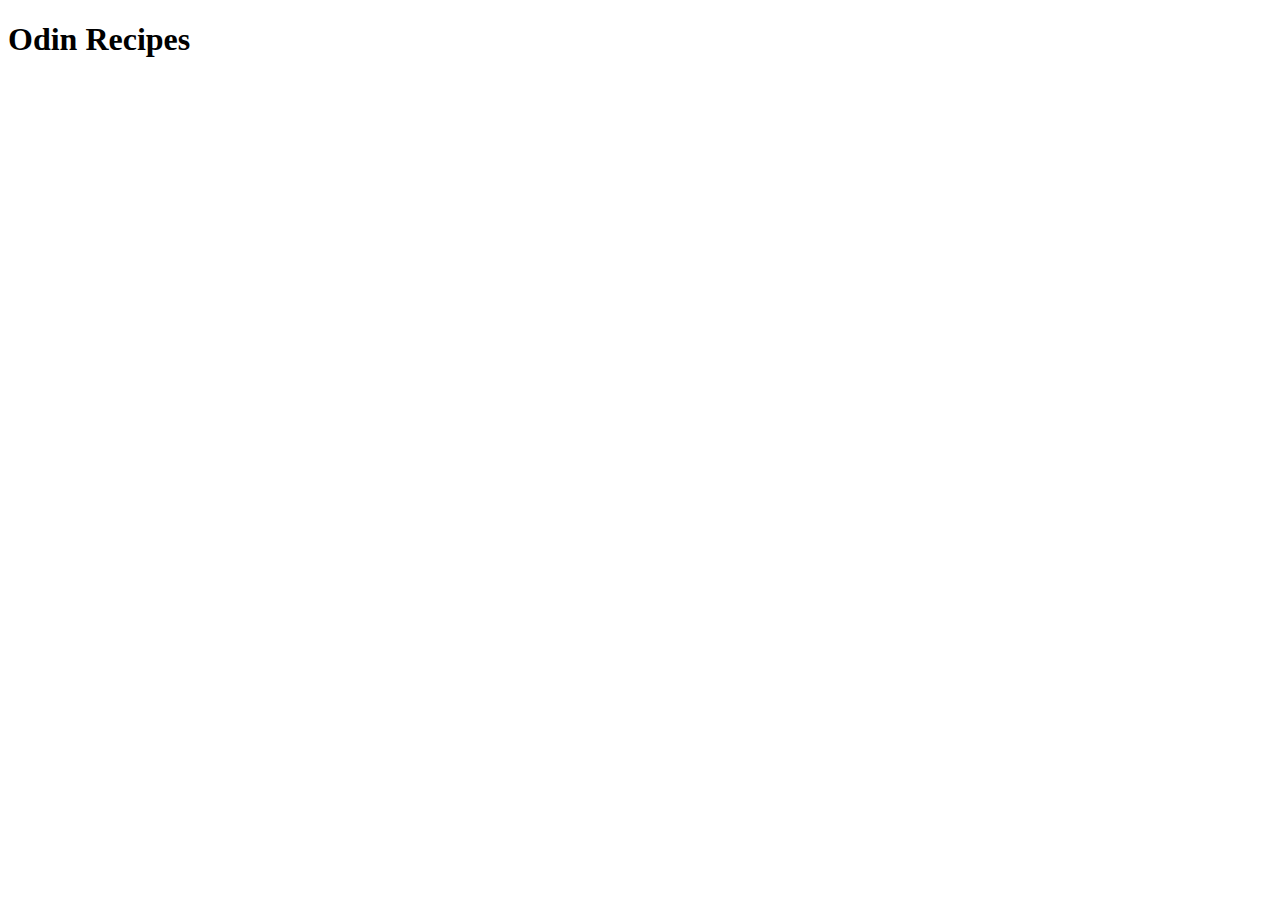
==== index.html @ 79234789 "created index.html" ====
<!DOCTYPE html>
<html lang="en">
<head>
    <meta charset="UTF-8">
    <meta name="viewport" content="width=device-width, initial-scale=1.0">
    <title>Odin Recipes</title>
</head>
<body>
    <h1> Odin Recipes </h1>
</body>
</html>
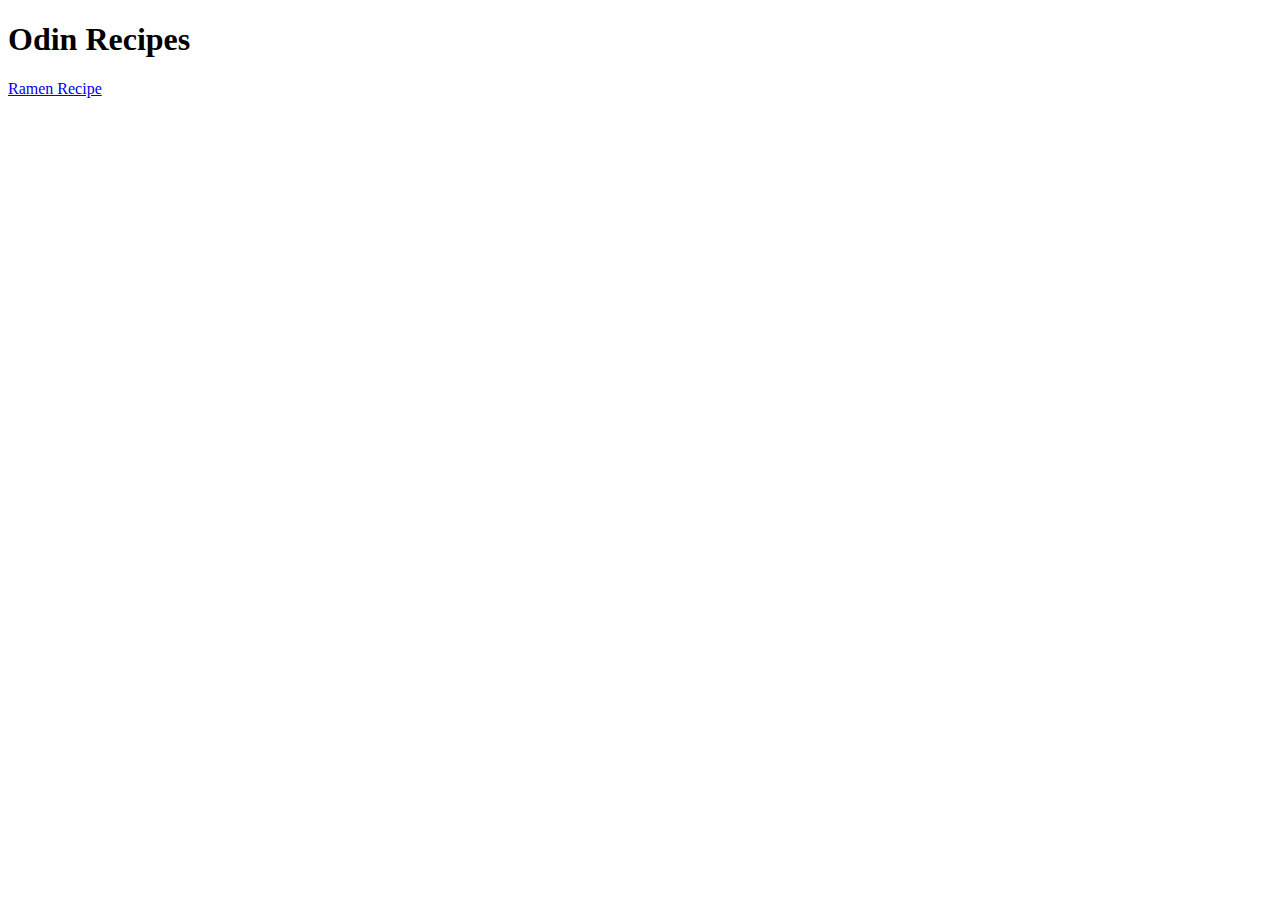
==== commit 1ae0ab7e: "Created Hyperlink to Ramen Recipe" ====
--- a/index.html
+++ b/index.html
@@ -7,5 +7,6 @@
 </head>
 <body>
     <h1> Odin Recipes </h1>
+    <a href="recipes/ramen.html"> Ramen Recipe </a>
 </body>
 </html>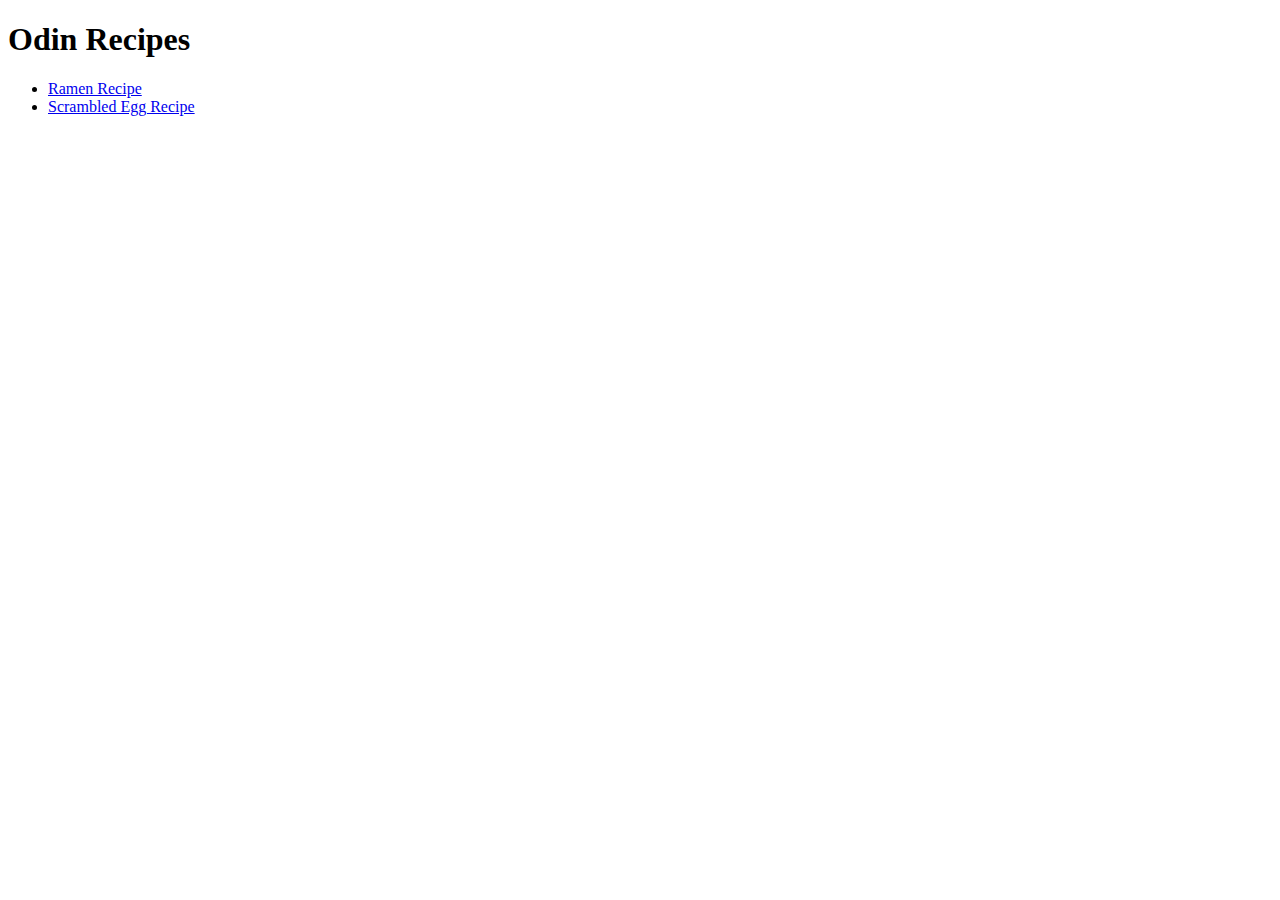
==== commit a07eaa9c: "Created unordered list" ====
--- a/index.html
+++ b/index.html
@@ -7,6 +7,9 @@
 </head>
 <body>
     <h1> Odin Recipes </h1>
-    <a href="recipes/ramen.html"> Ramen Recipe </a>
-</body>
+    <ul> 
+        <li> <a href="recipes/ramen.html"> Ramen Recipe </a> </li>
+        <li> <a href="recipes/scrambledegg.html"> Scrambled Egg Recipe </a> </li>
+    </ul>
+    </body>
 </html>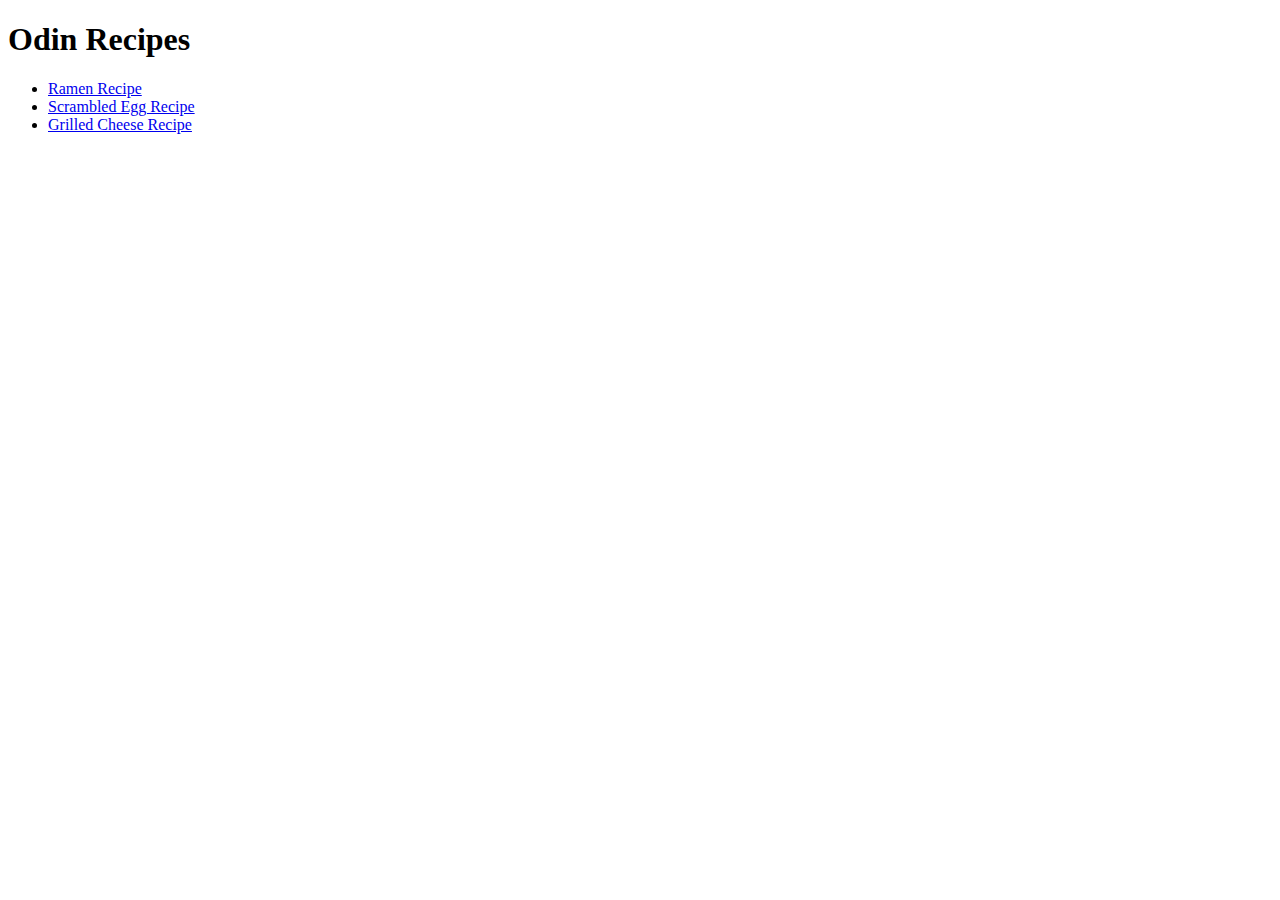
==== commit fdf479eb: "Created link" ====
--- a/index.html
+++ b/index.html
@@ -10,6 +10,7 @@
     <ul> 
         <li> <a href="recipes/ramen.html"> Ramen Recipe </a> </li>
         <li> <a href="recipes/scrambledegg.html"> Scrambled Egg Recipe </a> </li>
+        <li> <a href="recipes/grilledcheese.html"> Grilled Cheese Recipe </a> </li>
     </ul>
     </body>
 </html>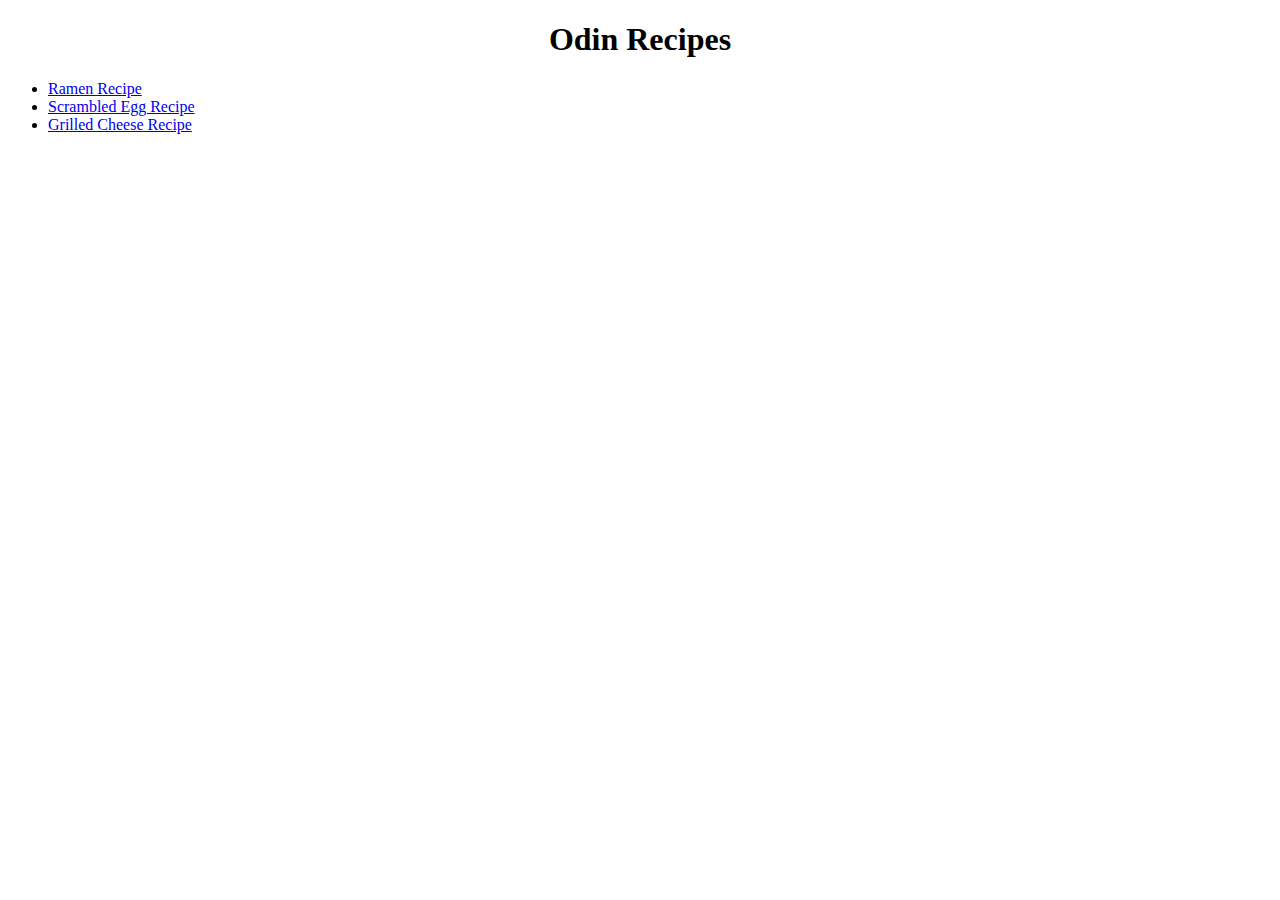
==== commit c3cec205: "Add: class for home heading" ====
--- a/index.html
+++ b/index.html
@@ -4,9 +4,10 @@
     <meta charset="UTF-8">
     <meta name="viewport" content="width=device-width, initial-scale=1.0">
     <title>Odin Recipes</title>
+    <link rel="stylesheet" href="style.css">
 </head>
 <body>
-    <h1> Odin Recipes </h1>
+    <h1 class="home-heading"> Odin Recipes </h1>
     <ul> 
         <li> <a href="recipes/ramen.html"> Ramen Recipe </a> </li>
         <li> <a href="recipes/scrambledegg.html"> Scrambled Egg Recipe </a> </li>
--- a/style.css
+++ b/style.css
@@ -0,0 +1,3 @@
+.home-heading {
+    text-align: center;
+}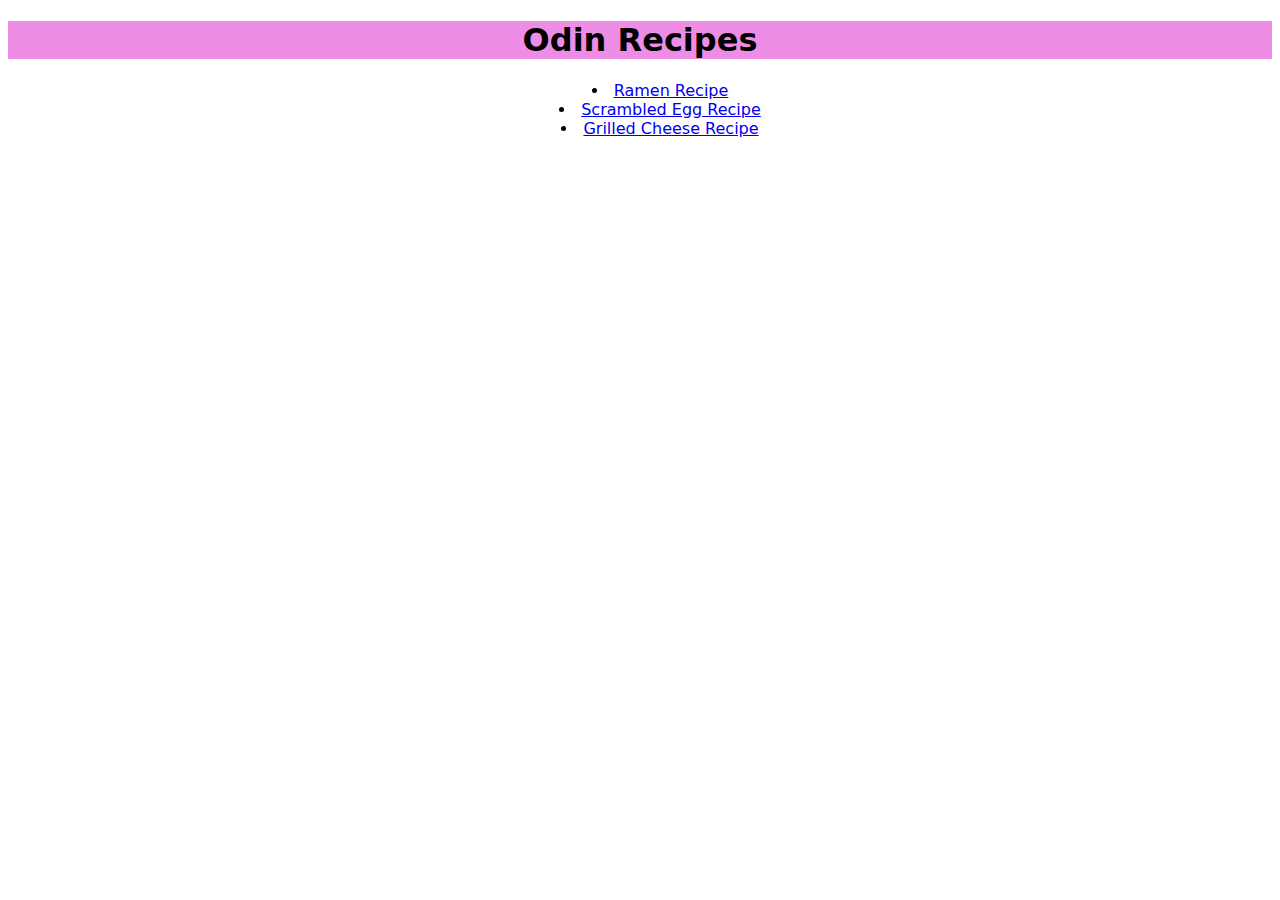
==== commit d45555ab: "Add: Pink background to header" ====
--- a/index.html
+++ b/index.html
@@ -7,8 +7,8 @@
     <link rel="stylesheet" href="style.css">
 </head>
 <body>
-    <h1 class="home-heading"> Odin Recipes </h1>
-    <ul> 
+    <h1 class="heading"> Odin Recipes </h1>
+    <ul class="recipe-link"> 
         <li> <a href="recipes/ramen.html"> Ramen Recipe </a> </li>
         <li> <a href="recipes/scrambledegg.html"> Scrambled Egg Recipe </a> </li>
         <li> <a href="recipes/grilledcheese.html"> Grilled Cheese Recipe </a> </li>
--- a/style.css
+++ b/style.css
@@ -1,3 +1,12 @@
-.home-heading {
+.heading, .recipe-link {
     text-align: center;
+    font-family: system-ui, -apple-system, BlinkMacSystemFont, 'Segoe UI', Roboto, Oxygen, Ubuntu, Cantarell, 'Open Sans', 'Helvetica Neue', sans-serif;
+}
+
+.heading {
+    background-color: rgb(237, 141, 229);
+}
+
+.recipe-link {
+    list-style-position: inside;
 }